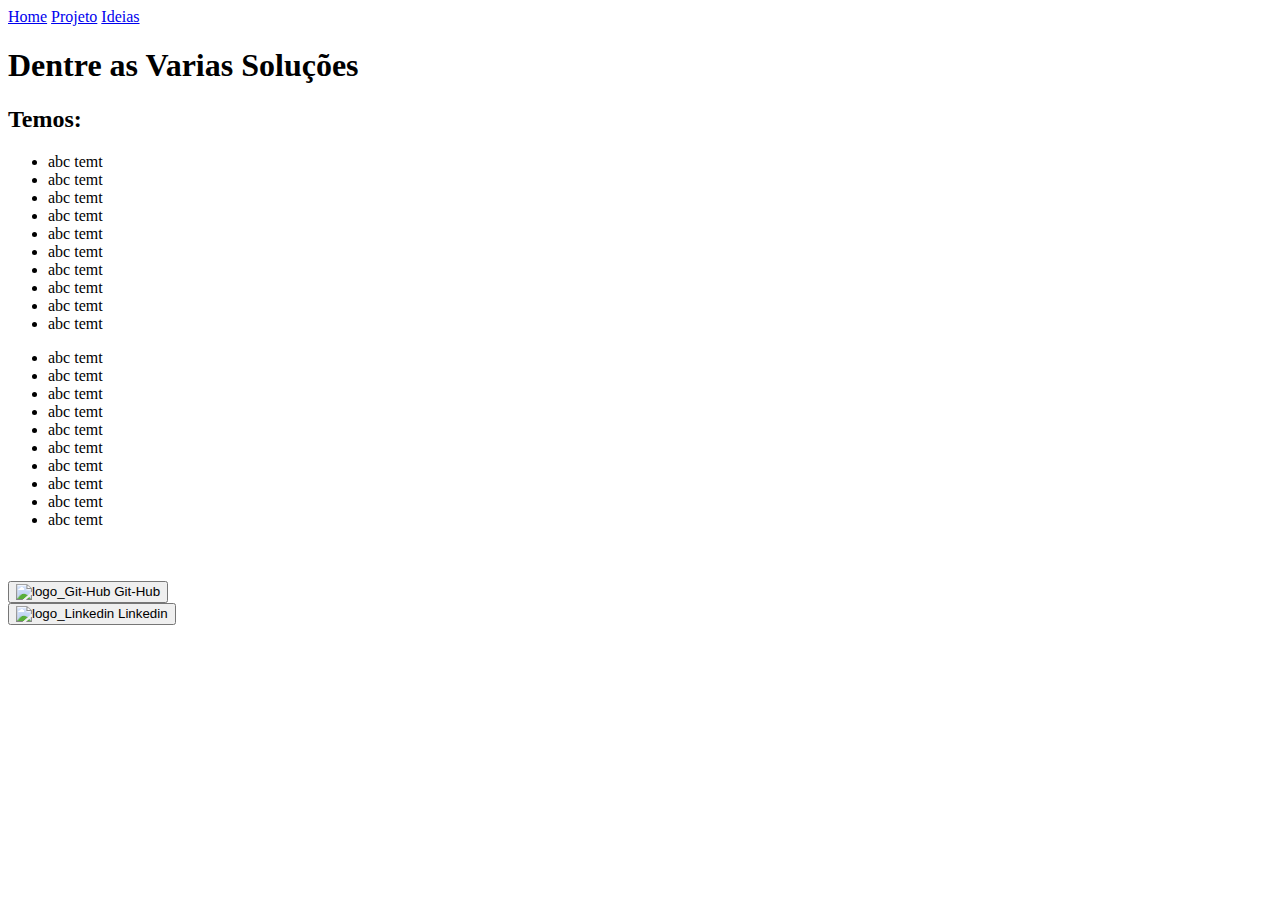
==== ideias.html @ 3b55b26d "O arquivo" ====
<!DOCTYPE html>
<html lang="en">
<head>
    <meta charset="UTF-8">
    <meta name="viewport" content="width=device-width, initial-scale=1.0">
    <title>Ideias Mundo no Foque</title>

    <link rel="stylesheet" href="src/css/reset.css">
    <link rel="stylesheet" href="src/css/styles.css">
</head>
    <body>

        <header>

            <nav class="navegacao">
                <a href="/index.html" class="botao-indice botao-home">Home</a>
                <a href="/projeto.html" class="botao-indice botao-projeto">Projeto</a>
                <a href="/ideias.html" class="botao-indice botao-ideias">Ideias</a>
            </nav>

        </header>


            <h1>Dentre as Varias Soluções</h1>
            <h2>Temos:</h2>

            <div class="Lista_de_ideias">
            <div class="Quadros">
                <ul>
                    <li>abc temt</li>
                    <li>abc temt</li>
                    <li>abc temt</li>
                    <li>abc temt</li>
                    <li>abc temt</li>
                    <li>abc temt</li>
                    <li>abc temt</li>
                    <li>abc temt</li>
                    <li>abc temt</li>
                    <li>abc temt</li>
                </ul>
            </div>  
            <div class="Quadros">
                <ul>
                    <li>abc temt</li>
                    <li>abc temt</li>
                    <li>abc temt</li>
                    <li>abc temt</li>
                    <li>abc temt</li>
                    <li>abc temt</li>
                    <li>abc temt</li>
                    <li>abc temt</li>
                    <li>abc temt</li>
                    <li>abc temt</li>
                </ul>
            </div>
        </div>



        <br>
        <br>
        <footer>
            <div>
                <button onclick="irAoGithub()" class="socialMidia github_button">
                    <img src="src/img/github.png" alt="logo_Git-Hub" class="img_social_midia">
                    <span>Git-Hub</span>
                </button>
                
            </div>

            <div>
                <button onclick="irAoLinkedin()" class="socialMidia github_button">
                    <img src="src/img/linkedin.png" alt="logo_Linkedin" class="img_social_midia">
                    <span>Linkedin</span>
                </button>
                 
            </div>

        </footer>

        <script src="src/js/script.js"></script>
    </body>
</html>
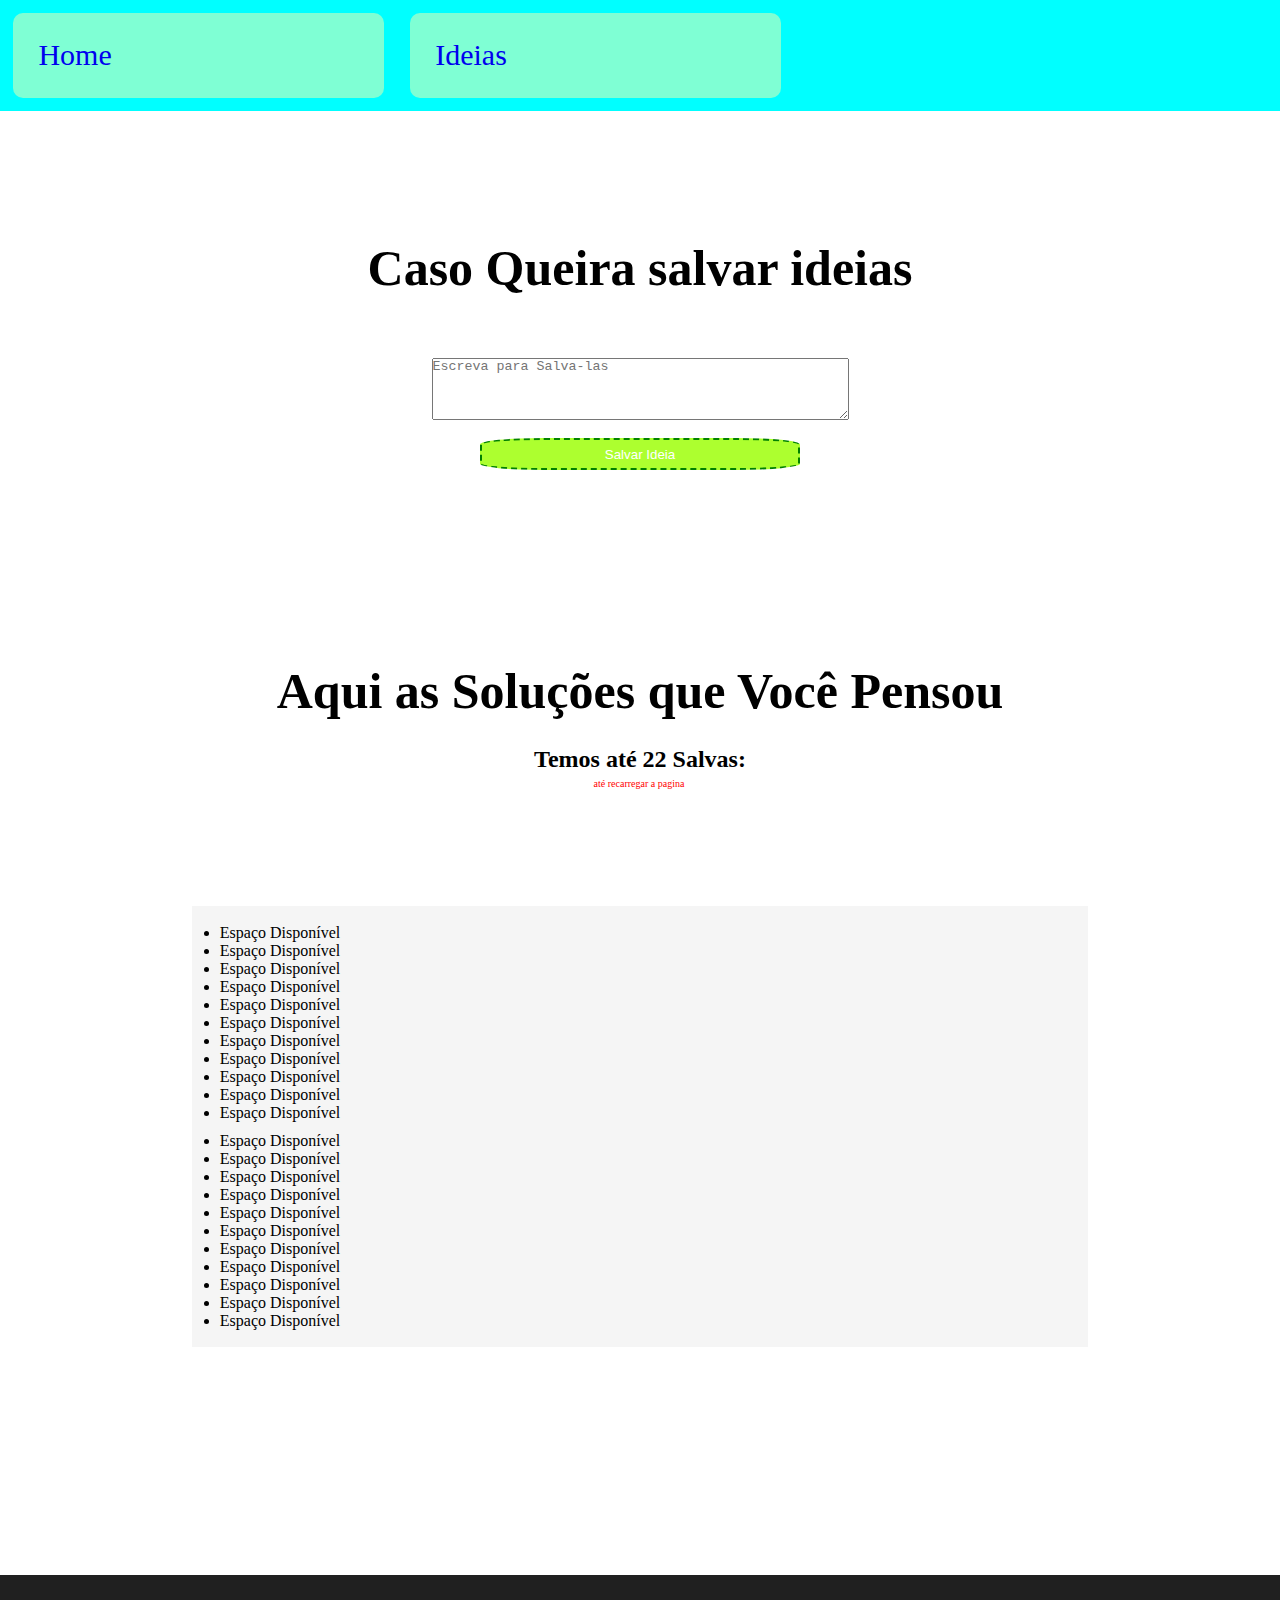
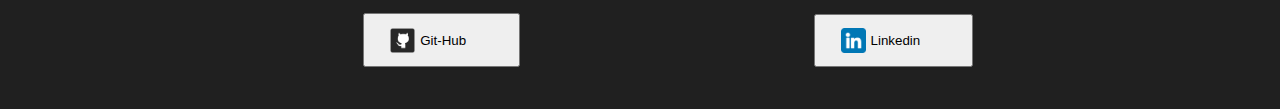
==== commit 089458ad: "troca" ====
--- a/ideias.html
+++ b/ideias.html
@@ -6,7 +6,7 @@
     <title>Ideias Mundo no Foque</title>
 
     <link rel="stylesheet" href="src/css/reset.css">
-    <link rel="stylesheet" href="src/css/styles.css">
+    <link rel="stylesheet" href="src/css/ideias_pg.css">
 </head>
     <body>
 
@@ -14,43 +14,58 @@
 
             <nav class="navegacao">
                 <a href="/index.html" class="botao-indice botao-home">Home</a>
-                <a href="/projeto.html" class="botao-indice botao-projeto">Projeto</a>
                 <a href="/ideias.html" class="botao-indice botao-ideias">Ideias</a>
             </nav>
 
         </header>
 
+            
+        <h1>Caso Queira salvar ideias</h1>
+        <section class="formulario final_da_pg">
+           
+              <br>
+              <br>
+              <textarea id="textoInput" rows="4" cols="50" placeholder="Escreva para Salva-las"></textarea>
 
-            <h1>Dentre as Varias Soluções</h1>
-            <h2>Temos:</h2>
+            <br>
+            <div class="formulario__Botoes">
+                <button onclick="salvarIdeias()" class="formulario__Botao formulario__Botoes_Botao_Enviar">Salvar Ideia</button>
+            </div>
+        </section>
 
-            <div class="Lista_de_ideias">
+            <h1>Aqui as Soluções que Você Pensou</h1>
+            <h2>Temos até 22 Salvas:</h2>
+            <p>até recarregar a pagina</p>
+
+            <div class="Lista_de_ideias final_da_pg">
             <div class="Quadros">
-                <ul>
-                    <li>abc temt</li>
-                    <li>abc temt</li>
-                    <li>abc temt</li>
-                    <li>abc temt</li>
-                    <li>abc temt</li>
-                    <li>abc temt</li>
-                    <li>abc temt</li>
-                    <li>abc temt</li>
-                    <li>abc temt</li>
-                    <li>abc temt</li>
+                <ul id="minhaLista">
+                    <li id="linha1">Espaço Disponível</li>
+                    <li id="linha2">Espaço Disponível</li>
+                    <li id="linha3">Espaço Disponível</li>
+                    <li id="linha4">Espaço Disponível</li>
+                    <li id="linha5">Espaço Disponível</li>
+                    <li id="linha6">Espaço Disponível</li>
+                    <li id="linha7">Espaço Disponível</li>
+                    <li id="linha8">Espaço Disponível</li>
+                    <li id="linha9">Espaço Disponível</li>
+                    <li id="linha10">Espaço Disponível</li>
+                    <li id="linha11">Espaço Disponível</li>
                 </ul>
             </div>  
             <div class="Quadros">
-                <ul>
-                    <li>abc temt</li>
-                    <li>abc temt</li>
-                    <li>abc temt</li>
-                    <li>abc temt</li>
-                    <li>abc temt</li>
-                    <li>abc temt</li>
-                    <li>abc temt</li>
-                    <li>abc temt</li>
-                    <li>abc temt</li>
-                    <li>abc temt</li>
+                <ul id="minhaLista">
+                    <li id="linha12">Espaço Disponível</li>
+                    <li id="linha13">Espaço Disponível</li>
+                    <li id="linha14">Espaço Disponível</li>
+                    <li id="linha15">Espaço Disponível</li>
+                    <li id="linha16">Espaço Disponível</li>
+                    <li id="linha17">Espaço Disponível</li>
+                    <li id="linha18">Espaço Disponível</li>
+                    <li id="linha19">Espaço Disponível</li>
+                    <li id="linha20">Espaço Disponível</li>
+                    <li id="linha21">Espaço Disponível</li>
+                    <li id="linha22">Espaço Disponível</li>
                 </ul>
             </div>
         </div>
--- a/src/css/ideias_pg.css
+++ b/src/css/ideias_pg.css
@@ -0,0 +1,142 @@
+.navegacao {
+    display: flex;
+    background-color: aqua;
+    
+    box-sizing: border-box;
+    
+}
+
+
+.botao-indice {
+    background-color: aquamarine;
+    width: 25%;
+    margin: 1%;
+    padding: 2%;
+
+    border-radius: 10px;
+
+    text-decoration: none;
+    font-size: 30px;
+    
+}
+
+
+h1 {
+    display: flex;
+    margin: 10% 0 2% 0;
+    justify-content: center;
+    text-align: center;
+
+    font-size: 50px;
+}
+
+h2 {
+    display: flex;
+    justify-content: center;
+}
+
+p {
+    display: flex;
+
+    height: 8vw;
+    justify-content: center;
+
+    color: red;
+    font-size: 10px;
+    margin: 5px 2px 2% 0;
+
+}
+
+input {
+    width: 75%;
+    height: 20vw;
+
+    word-wrap: break-word;
+    overflow-wrap: break-word;
+}
+
+.formulario {
+
+    display: flex;
+    flex-direction: column;
+
+    align-items: center;
+}
+
+.formulario__Botoes {
+    display: flex;
+    justify-content: center;
+
+    width: 50%;
+}
+
+.formulario__Botao {
+    width: 50%;
+
+    padding: 1% 4%;
+    color: white;
+
+    border: 2px green solid;
+    border-style: dashed;
+
+    background-color: greenyellow;
+
+    border-radius: 20%;
+}
+
+.Lista_de_ideias { 
+    display: flex;
+    justify-content: space-around;
+    flex-direction: column;
+    background-color: rgb(245, 245, 245);
+    padding: 1vw;
+    
+    margin: 0 15%;
+
+}
+
+.Quadros{ 
+    text-decoration: none;
+    margin: 0 10px;
+    padding: 5px;
+}
+
+li {
+    width: 100%;
+    word-wrap: break-word;
+    overflow-wrap: break-word;  
+}
+
+.final_da_pg {
+    margin-bottom: 15%;   
+}
+
+footer {
+
+    display: flex;
+    justify-content: space-evenly;
+    background-color: rgb(32, 32, 32);
+
+    padding: 2%;
+}
+
+.socialMidia {
+    box-sizing: content-box;
+    display: flex;
+    margin: 10%;
+    align-items: center;
+    padding: 4px 20px;
+
+    height: 50%;
+    width: 90%;
+    
+}
+
+.img_social_midia {
+    height: 25px;
+    border-radius: 5px;
+    width: 25px;
+    padding: 5px 0;
+
+    margin: 5px;
+}